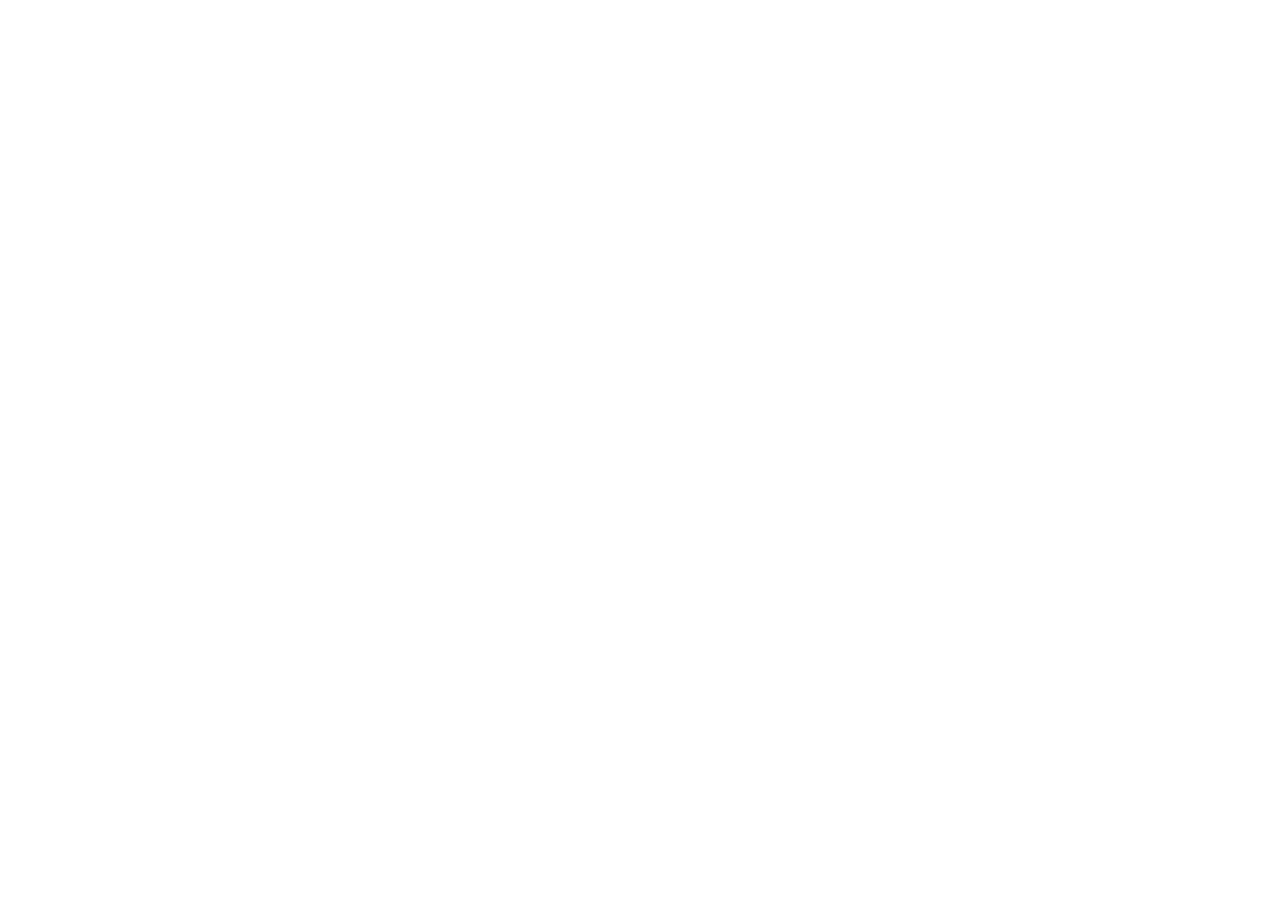
==== experiment/simulation/index.html @ 635251a3 "Initial commit" ====
<!DOCTYPE html>
<html>
<head>
	<!-- Add CSS at the head of HTML file -->
    <link rel="stylesheet" href="./css/main.css">
</head>
<body>
		<!-- Your code goes here-->

	<!-- Add JS at the bottom of HTML file --> 
        <script src="./js/main.js"></script>
</body>
</html>
---- experiment/simulation/css/main.css ----
/* You CSS goes in here */
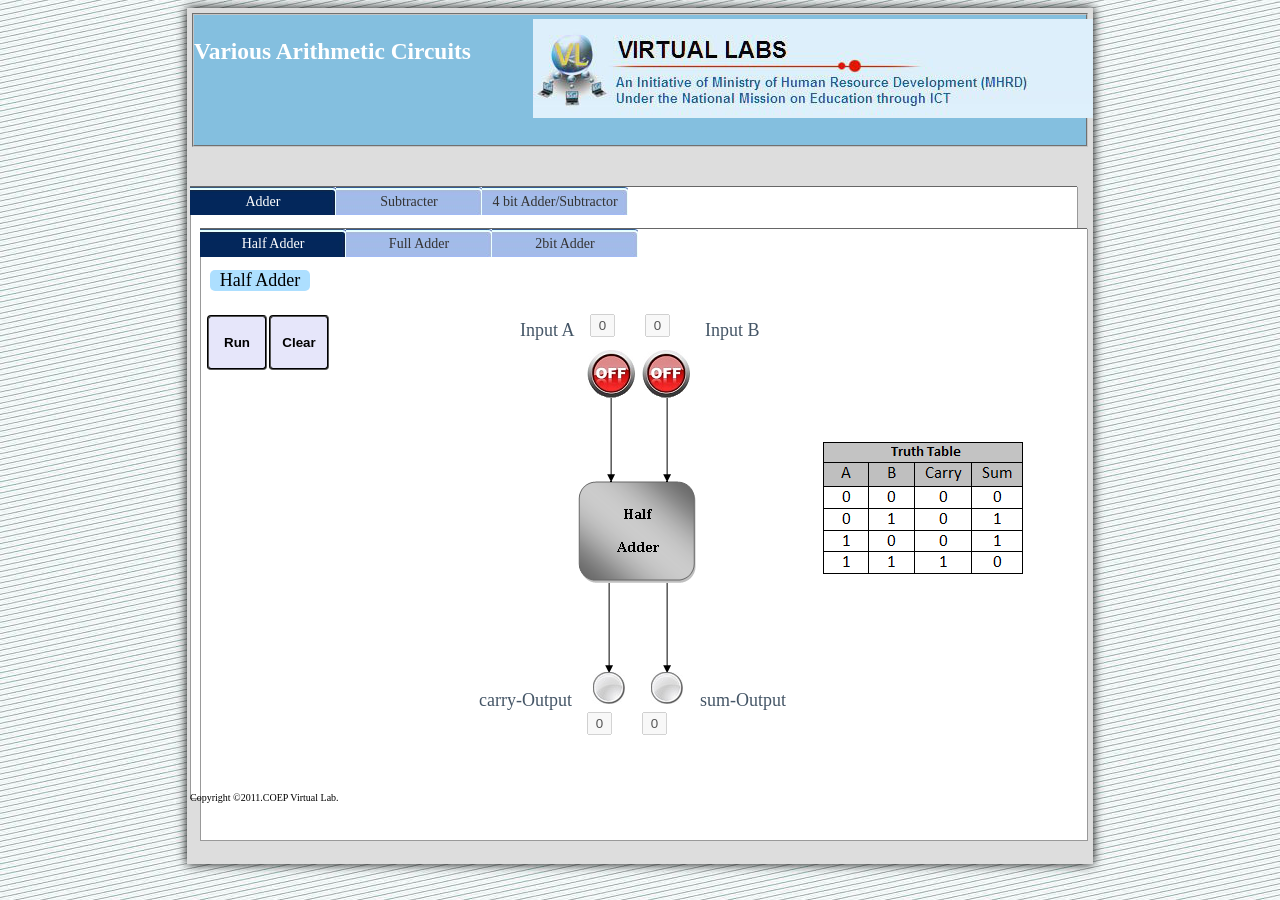
==== commit 376a66f2: "Experiment added" ====
--- a/experiment/simulation/index.html
+++ b/experiment/simulation/index.html
@@ -1,13 +1,369 @@
 <!DOCTYPE html>
+
 <html>
+
+<!--
+	This is a jQuery Tools standalone demo. Feel free to copy/paste.
+	                                                         
+	http://flowplayer.org/tools/demos/
+	
+	Do *not* reference CSS files and images from flowplayer.org when in production  
+
+	Enjoy!
+-->
+
 <head>
-	<!-- Add CSS at the head of HTML file -->
-    <link rel="stylesheet" href="./css/main.css">
+	<title>Hybrid Lab Demo</title>
+
+	<!-- include the Tools -->
+	<link   type="text/css"  rel="stylesheet"  href="css/example.css"  />
+	<link href="../../css/common.css" rel="stylesheet" type="text/css">
+		<script type="text/javascript" src="js/jquery.js"> </script>
+		<script src="js/jquery.tools.min.js"></script>
+		<script type="text/javascript" src = "js/example.js"></script>
+		<script type="text/javascript" src="js/raphael.js"></script>
+		<script type="text/javascript" src="js/jquery.flot.js"></script>
+		<script type="text/javascript" src="js/utility.js"></script>
+		
+	<!--		<script type="text/javascript" src="js/monostable.js"></script>-->
+		
+	
+	<!-- tab styling -->
+		<link   type="text/css"  rel="stylesheet"  href="css/tabs.css"  />
+	
+	
+	<!-- tab pane styling -->
+	<style>
+	div.wrap {
+		width:700px;
+		margin-bottom:40px;
+	}
+	
+	.wrap .pane  {	
+		background:#fff repeat-x 0 20px;
+		display:none;		
+		padding:20px;
+		border:1px solid #999;
+		border-top:0;
+		font-size:14px;	 
+		font-size:18px;
+		color:#456;	
+		padding-bottom: 20px;
+    padding-left: 9px;
+    padding-right: 20px;
+    padding-top: 0px;
+		
+		_background-image:none;
+	}
+	
+	.wrap .pane p {
+		font-size:38px;	
+		margin:-10px 0 -20px 0;	
+		text-align:right;
+		color:#578;
+	}
+	#header{
+	top:2px;
+	left:2px;
+	position:relative;
+	border:2px groove  #c4c4c4;
+	width:892px;
+	height:130px;
+	/*overflow:auto;*/
+	background : url("../../images/ui-bg_gloss-wave_35_f6a828_500x100.png") repeat-x scroll 50% 50% #84BFDF;
+}
+.imag{position:absolute;z-index:9999;left:339px;top:4px;}
+	.imag1{position:absolute;z-index:9999;left:1000px;top:85px;}
+	</style>
 </head>
-<body>
-		<!-- Your code goes here-->
-
-	<!-- Add JS at the bottom of HTML file --> 
-        <script src="./js/main.js"></script>
+
+<body onload="javascript:alert('Best viewed in Google Chrome')">
+<div id = "tabs">																					 
+	<div id="header"><span style="font-size:25px; color: #ffffff;"></span><img class = "imag" src="images/logo.jpg"></a>
+	<span style="font-size:20px;font-weight: bold;color: #ffffff;	"><h3>Various Arithmetic Circuits</h3></span>
+	</div>
+
+<div class="wrap" style="position:absolute; top:145px;">
+
+	<!-- the tabs -->
+	 <!-- the experiment 1 -->
+	<div class="wrap">
+			
+			<!-- the experiment 1 tabs -->
+			<ul class="tabs">
+				<li><a href="#">Adder</a></li>
+				<li><a href="#">Subtracter</a></li>
+				<li><a href="#">4 bit Adder/Subtractor</a></li> 
+			</ul>
+
+			<!--Adder -->
+			<div class="pane">
+						
+					<!-- the tabs -->
+						<ul class="tabs">
+							<li><a href="#">Half Adder</a></li>
+							<li><a href="#">Full Adder</a></li>
+							<li><a href="#">2bit Adder</a></li> 
+						</ul>
+					<!--half adder-->
+					
+					<div class="pane" id = "halfadder" >
+						<div id = "switch" style="position:absolute; top:-105px; left:10px;" >
+							<label class="lable_title" style="position: absolute; width:100px; left: 10px; top: 230px;">Half Adder</label>
+							<input type="button" style="position: absolute; top: 275px; left: 7px; height: 55px; width: 60px;" title="Run" alt="Run" value="Run" id="run_button_hadd" />
+							<input type="button" style="position: absolute; top: 275px; left: 69px; height: 55px; width: 60px;" title="Clear/Reset" alt="Clear/Reset" value="Clear" id="clear_button_hadd" />
+							<img src="images/halfadd.png" id= "img" style = "position :absolute;top:350px ; left :370px;"/>
+							<label id="halfinput1" style="position: absolute; width: 95px; left: 320px; top:280px;">Input A</label>
+							<label id="halfinput2" style="position: absolute; width: 95px; left: 505px; top:280px;">Input B</label>
+							<label id="halfsum" style="width: 95px; height: 22px; left: 500px;">sum-Output</label>
+							<label id="halfcarry" style="width: 95px; height: 22px; left: 279px;">carry-Output</label>
+							
+							<div id="switch0">
+								<input type="text" id="a_0_text" style="position: absolute; top: 274px; left: 377px; text-align: center; padding: 2px; margin-left: 13px;" size="1" maxlength="1" value="0" disabled="true">
+							<img style="position: absolute; top: 300px; left: 377px; margin-left: 10px; margin-top: 10px;" id="a_0" src="images/off.png">
+							
+							<input type="text" id="b_1_text" style="position: absolute; top: 274px; left: 432px; text-align: center; margin-left: 13px; padding: 2px;" size="1" maxlength="1" value="0" disabled="true">
+							<img src="images/off.png" id = "b_1" style = "position : absolute; top:300px ; left : 432px; margin-left: 10px; margin-top: 10px;"/>
+							</div>
+							<img src="images/half_adder_tt.png" style="position:absolute; top:400px ; left:620px;">
+							<img style="position: absolute; top: 632px; left: 384px; margin-bottom: 0px; padding-left: 8px;" id="carry" src="images/lightbulb.png">
+							<input type="text" id="carry_text" style="position: absolute; top: 672px; left: 377px; text-align: center; padding: 2px; margin-left: 10px;" size="1" maxlength="1" value="0" disabled="true">
+							
+							<img style="position: absolute; top: 632px; left: 442px; padding-left: 8px;" id="sum" src="images/lightbulb.png">
+							<input type="text" id="sum_text" style="position: absolute; top: 672px; left: 432px; text-align: center; padding: 2px; margin-left: 10px;" size="1" maxlength="1" value="0" disabled="true">
+						</div>
+					</div>
+					
+					<!--full adder-->
+					<div  class="pane">
+						<div id = "switch1" style="position:absolute; top:-139px; left:-92px;">
+							<label  class="lable_title" style="position: absolute; width:100px; left: 112px; top: 264px;">Full Adder</label>
+							<input type="button" style="position: absolute; top: 309px; left: 109px; height: 55px; width: 60px;" title="Run" alt="Run" value="Run" id="run_button_fadd" />
+							<input type="button" style="position: absolute; top: 309px; left: 171px; height: 55px; width: 60px;" title="Clear/Reset" alt="Clear/Reset" value="Clear" id="clear_button_fadd" />
+						     <img src="images/fulladd.png" id= "img1" style = "position : absolute;top:373px ; left :359px;"/>
+						     <label id="input1" style="left: 313px; top: 303px;">Input A</label>
+							 <label id="input2" style="top: 303px; left: 440px">Input B</label>
+							 <label id="input3" style="margin-left: 0px; width: 60px; height: 22px; top: 540px; left: 585px;">Input C</label>
+							 <label id="fullsum" style="top: 670px; left: 495px; width: 95px; height: 22px;">sum-Output</label>
+							 <label id="fullcarry" style="width: 95px; height: 22px; left: 290px; top: 670px;">carry-Output</label>
+							 <div id="switches1">
+							 <input type="text" id="button1_1_text" style="position: absolute; top: 300px; left: 360px; text-align: center; padding: 2px; margin-left: 27px;" size="1" maxlength="1" value="0" disabled="true">
+							<img style="position: absolute; top: 330px; left: 360px; margin-left: 25px; margin-top: 2px;" id="button1_1" src="images/off.png">
+							
+							<input type="text" disabled="true" value="0" maxlength="1" size="1" style="position: absolute; top: 300px; left: 414px; text-align: center; padding: 2px; margin-left: 29px;" id="button2_2_text">
+							<img style="position: absolute; top: 330px; left: 416px; margin-left: 25px; margin-top: 2px;" id="button2_2" src="images/off.png">
+							
+							<input type="text" id="button3_3_text" style="position: absolute; top: 460px; left: 540px; text-align: center; padding: 2px; margin-left: 42px;" size="1" maxlength="1" value="0" disabled="true">
+							<img style="position: absolute; top: 490px; left: 541px; margin-left: 40px; margin-top: 2px;" id="button3_3" src="images/off.png">
+							</div>
+							
+							<img src="images/full_adder_tt.png" style="position:absolute; top:400px ;left:650px;">
+							<img style="position: absolute; top: 657px; left: 368px; margin-left: 23px;" id="carry_fulladder" src="images/lightbulb.png">
+							<input type="text" id="carry_fulladder_text" style="position: absolute; top: 710px; left: 360px; text-align: center; padding: 2px; margin-left: 27px;" size="1" maxlength="1" value="0" disabled="true">
+							
+							<img style="position: absolute; top: 657px; left: 425px; margin-left: 23px;" id="sum_fulladder" src="images/lightbulb.png">
+							<input type="text" id="sum_fulladder_text" style="position: absolute; top: 710px; left: 414px; text-align: center; padding: 2px; margin-left: 27px;" size="1" maxlength="1" value="0" disabled="true">
+						</div>
+					</div>
+					 <!-- 2 bit adder-->
+					<div  class="pane">
+						<div id = "switch2" style="position:absolute; top:-139px; left:-10px;" >
+							<label class="lable_title" style="position: absolute; width:100px; left: 30px; top: 264px;">2 bit Adder</label>
+							<input type="button" style="position: absolute; top: 309px; left: 27px; height: 55px; width: 60px;" title="Run" alt="Run" value="Run" id="run_button_2bitadd" />
+							<input type="button" style="position: absolute; top: 309px; left: 89px; height: 55px; width: 60px;" title="Clear/Reset" alt="Clear/Reset" value="Clear" id="clear_button_2bitadd" />
+							
+						<label id="a1_2bit" style="width:70px; height:22px;">Input A1</label>
+						<label id= "b1_2bit" style="width:70px; height:22px;">Input B1</label>
+						<label id= "a2_2bit" style="width:70px; left=350px; height:22px;">Input A2</label>
+						<label id= "b2_2bit" style="width:70px; height:22px;">Input B2</label>
+						<!--<label id= "button5_2bit" style="position : absolute;top:384px ; left :45px;">C<sub></sub></label>-->
+						
+						
+						<img src="images/2bitadd.png" id="img1" style="position: absolute; top: 330px; left: 207px; margin-left: 58px;">
+						<div id="switches2">
+							<input type="text" id="button1_0_text" style="position: absolute; top: 321px; left: 310px; text-align: center;" size="1" maxlength="1" value="0" disabled="true" />
+						<img src="images/off.png" id = "button1_0" style = "position : absolute; top:307px ; left : 357px;"/>
+						
+						<input type="text" id="button2_1_text" style="position: absolute; top: 321px; left: 464px; text-align: center;" size="1" maxlength="1" value="0" disabled="true" />
+						<img src="images/off.png" id = "button2_1" style = "position : absolute; top:307px ; left : 413px;"/>
+						
+						<input type="text" id="button3_2_text" style="position: absolute; top: 321px; left: 508px; text-align: center;" size="1" maxlength="1" value="0" disabled="true" />
+						<img src="images/off.png" id = "button3_2" style = "position : absolute; top:307px ; left : 557px;"/>
+						
+						<input type="text" id="button4_3_text" style="position: absolute; top: 321px; left: 668px; text-align: center;" size="1" maxlength="1" value="0" disabled="true" />
+						<img src="images/off.png" id = "button4_3" style = "position : absolute; top:307px ; left : 613px;"/>
+						
+						<input type="text" id="button5_4_text" style="position: absolute; top: 466px; left: 808px; text-align: center;" size="1" maxlength="1" value="0" disabled="true" />
+						<img src="images/off.png" id = "button5_4" style = "position : absolute; top:452px ; left : 755px;"/>
+						</div>
+						<input type="text" id="sum2_2bit_text" style="position: absolute; top: 656px; left: 385px; text-align: center;" size="1" maxlength="1" value="0" disabled="true" />
+						<img style="position: absolute; top: 616px; left: 390px;" id="sum2_2bit" src="images/lightbulb.png">
+						
+						<input type="text" id="sum1_2bit_text" style="position: absolute; top: 653px; left: 585px; text-align: center;" size="1" maxlength="1" value="0" disabled="true" />
+						<img style="position: absolute; top: 616px; left: 591px;" id="sum1_2bit" src="images/lightbulb.png">
+						
+						<input type="text" disabled="true" value="0" maxlength="1" size="1" style="position: absolute; top: 580px; left: 270px; text-align: center;" id="carry_2bit_text">
+						<img style="position: absolute; top: 546px; left: 271px;" id="carry_2bit" src="images/lightbulb.png">
+						</div>
+					</div>
+					</div>
+		
+			
+			<!--Subtracter-->
+			<div class="pane">
+				<ul class="tabs">
+					<li><a href="#">Half Subtractor</a></li>
+					<li><a href="#">Full Subtractor</a></li>
+				</ul>
+				<!--half Subtractor-->
+				<div  class="pane">
+					<div id = "switch3" style="position:absolute; top:-139px; left:-92px;" >
+						<label class="lable_title" style="position: absolute; width:120px; left: 112px; top: 264px;">Half Subtractor</label>
+						<input type="button"  style="position: absolute; top: 309px; left: 109px; height: 55px; width: 60px;" title="Run" alt="Run" value="Run" id="run_button_hsub" />
+							<input type="button" style="position: absolute; top: 309px; left: 171px; height: 55px; width: 60px;" title="Clear/Reset" alt="Clear/Reset" value="Clear" id="clear_button_hsub" />
+					<img src="images/halfsub.png" id="img1" style="position: absolute; top: 338px; left: 333px;">
+					<label id="subAinput" style="width:60px; left:300px;"> Input A</label>
+					<label id="subBinput" style="left: 470px; width:60px"> Input B</label>
+					<label id="suboutput" style="left:410px;"> Output</label>
+					<label id="subborrow" style="left:349px;"> Borrow</label>
+					
+					<div id="switches3">
+					<input type="text" id="button_0_text" style="position: absolute; top: 274px; left: 361px;text-align: center;" size="1" maxlength="1" value="0" disabled="true" />
+					<img src="images/off.png" id = "button_0" style = "position : absolute; top:302px ; left : 355px;"/>
+					
+					<input type="text" id="button_1_text" style="position: absolute; top: 274px; left: 417px;text-align: center;" size="1" maxlength="1" value="0" disabled="true" />
+					<img src="images/off.png" id = "button_1" style = "position : absolute; top:302px ; left : 411px;"/>
+					</div>
+					<img src="images/half_sub_tt.png" style="position: absolute; top: 400px; left: 601px;">
+					<img src="images/lightbulb.png" id = "carry_halfsub" style = "position : absolute; top:649px ; left : 360px;"/>
+					<input type="text" id="carry_halfsub_text" style="position: absolute; top: 653px; left: 313px; text-align: center;" size="1" maxlength="1" value="0" disabled="true" />
+					
+					<input type="text" id="sum_halfsub_text" style="position: absolute; top: 653px; left: 455px; text-align: center;" size="1" maxlength="1" value="0" disabled="true" />
+					<img src="images/lightbulb.png" id = "sum_halfsub" style = "position : absolute; top:649px ; left : 417px;"/>
+					
+					</div>
+				</div>
+			<!--full subtractor-->
+				<div  class="pane">
+					<div id = "switch3" >
+					<label class="lable_title" style="position: absolute; width:120px; left: 20px; top: 125px;">Full Subtractor</label>		
+					<img style="position: absolute; top: 243px; left: 320px;" id="img1" src="images/fullsub.png">
+					<label id="fullAinput"> Input A</label>
+					<label id="fullBinput"> Input B</label>
+					<label id="fullCinput"> Input C</label>
+					<label id="fulloutput" style="left: 411px"> Output</label>
+					<label id="fullborrow" style="left: 348px"> Borrow</label>
+					<div id="switches4">
+						<input type="button" style="position: absolute; top: 170px; left: 17px; height: 55px; width: 60px;" title="Run" alt="Run" value="Run" id="run_button_fsub" />
+						<input type="button" style="position: absolute; top: 170px; left: 79px; height: 55px; width: 60px;" title="Clear/Reset" alt="Clear/Reset" value="Clear" id="clear_button_fsub" />
+						
+						<input type="text" id="button6_0_text" style="position: absolute; top: 215px; left: 300px; text-align: center;" size="1" maxlength="1" value="0" disabled="true" />
+					<img src="images/off.png" id = "button6_0" style = "position : absolute; top:205px ; left : 350px;"/>
+					
+					<input type="text" id="button7_1_text" style="position: absolute; top: 215px; left: 463px; text-align: center;" size="1" maxlength="1" value="0" disabled="true" />
+					<img src="images/off.png" id = "button7_1" style = "position : absolute; top:205px ; left : 406px;"/>
+					
+					<input type="text" id="button8_2_text" style="position: absolute; top: 427px; left: 530px; text-align: center;" size="1" maxlength="1" value="0" disabled="true" />
+					<img src="images/off.png" id = "button8_2" style = "position : absolute; top:369px ; left : 527px;"/>
+					</div>
+					<img src="images/full_sub_tt.png" style="position:absolute; top:133px ; left:580px; ">
+					<input type="text" id="carry_fullsub_text" style="position: absolute; top: 547px; left: 305px; text-align: center;" size="1" maxlength="1" value="0" disabled="true" />
+					<img src="images/lightbulb.png" id = "carry_fullsub" style = "position : absolute; top:542px ; left : 357px;"/>
+					
+					<input type="text" id="sum_fullsub_text" style="position: absolute; top: 544px; left: 457px; text-align: center;" size="1" maxlength="1" value="0" disabled="true" />
+					<img src="images/lightbulb.png" id = "sum_fullsub" style = "position : absolute; top:540px ; left : 415px;"/>
+					</div>
+				</div>
+			</div>
+			<!--4 bit addre & subtracter-->			
+			<div class="pane">
+				<div id = "switch4"  style="position:absolute; left:-15px; top:50px;">
+					<label class="lable_title" style="position: absolute; width:180px; left: 25px; top: 35px;">4 bit Adder/Subtractor</label>
+					<img src="images/4bit addsub.png" id="4bit" style="position: absolute; top: 205px; left: 75px;">
+					<label id="b3_4as" style="left:77px; top:145px; width:65px;"> Input B3</label>
+					<label id="a3_4as" style="left:165px; top:145px; width:65px;"> Input A3</label>
+					<label id="b2_4as" style="left:270px; top:145px; width:65px;"> Input B2</label>
+					<label id="a2_4as" style="left:358px; top:145px; width:65px;"> Input A2</label>
+					<label id="b1_4as" style="left:461px; top:145px; width:65px;"> Input B1</label>
+					<label id="a1_4as" style="left:552px; top:145px; width:65px;"> Input A1</label>
+					<label id="b0_4as" style="left:647px; top:145px; width:65px;"> Input B0</label>
+					<label id="a0_4as" style="left:665px; top:145px; width:65px;"> Input A0</label>
+					<label id="count_4as" style="top: 210px; font-size: 11px;left: 835px; font-weight: bold;"><span style="text-decoration: overline;">ADD</span>/SUB</label>
+					<label id="s3_4as" style="top: 570px; left: 160px;"> S3</label>
+					<label id="s2_4as" style="top: 570px; left: 350px;"> S2</label>
+					<label id="s1_4as" style="top: 570px; left: 540px;"> S1</label>
+					<label id="s0_4as" style="top: 570px; left: 732px;"> S0</label>
+					<label id="carry_4as">CARRY</label>
+					<div id="switches5">
+						<input type="button" style="position: absolute; top: 75px; left: 27px; height: 55px; width: 60px;" title="Run" alt="Run" value="Run" id="run_button_4addsub"/>
+						<input type="button" style="position: absolute; top: 75px; left: 89px; height: 55px; width: 60px;" title="Clear/Reset" alt="Clear/Reset" value="Clear" id="clear_button_4addsub" />
+						
+					<input type="text" id="b3_0_text" style="position: absolute; top: 187px; left: 60px; text-align: center;" size="1" maxlength="1" value="0" disabled="true" />
+					<img src="images/off.png" id = "b3_0" style = "position : absolute; top:174px ; left : 105px;"/>
+					
+					<input type="text" id="a3_1_text" style="position: absolute; top: 187px; left: 208px; text-align: center;" size="1" maxlength="1" value="0" disabled="true" />
+					<img src="images/off.png" id = "a3_1" style = "position : absolute; top:174px ; left : 160px;"/>
+					
+					<input type="text" id="b2_2_text" style="position: absolute; top: 187px; left: 253px; text-align: center;" size="1" maxlength="1" value="0" disabled="true" />
+					<img style="position: absolute; top: 174px; left: 297px;" id="b2_2" src="images/off.png">
+					
+					<input type="text" id="a2_3_text" style="position: absolute; top: 187px; left: 401px; text-align: center;" size="1" maxlength="1" value="0" disabled="true" />
+					<img src="images/off.png" id = "a2_3" style = "position : absolute; top:174px ; left : 353px;"/>
+					
+					<input type="text" id="b1_4_text" style="position: absolute; top: 187px; left: 446px; text-align: center;" size="1" maxlength="1" value="0" disabled="true" />
+					<img src="images/off.png" id = "b1_4" style = "position : absolute; top:174px ; left : 490px;"/>
+					
+					<input type="text" id="a1_5_text" style="position: absolute; top: 187px; left: 596px; text-align: center;" size="1" maxlength="1" value="0" disabled="true" />
+					<img src="images/off.png" id = "a1_5" style = "position : absolute; top:174px ; left : 548px;"/>
+					
+					<input type="text" id="b0_6_text" style="position: absolute; top: 187px; left: 640px; text-align: center;" size="1" maxlength="1" value="0" disabled="true" />
+					<img src="images/off.png" id = "b0_6" style = "position : absolute; top:174px ; left : 685px;"/>
+					
+					<input type="text" id="a0_7_text" style="position: absolute; top: 187px; left: 790px; text-align: center;" size="1" maxlength="1" value="0" disabled="true" />
+					<img src="images/off.png" id = "a0_7" style = "position : absolute; top:174px ; left : 740px;"/>
+					
+					<input type="text" id="cout_8_text" style="position: absolute; top: 273px; left: 840px; text-align: center;" size="1" maxlength="1" value="0" disabled="true" />
+					<img src="images/off.png" id = "cout_8" style = "position : absolute; top:223px ; left : 838px;"/>
+					</div>
+					<img style="position: absolute; top: 410px; left: 69px;" id="carry_4bit" src="images/lightbulb.png">
+					<input type="text" disabled="true" value="0" maxlength="1" size="1" style="position: absolute; top: 415px; left: 25px; text-align: center;" id="carry_4bit_text">
+					
+					<img src="images/lightbulb.png" id = "s3_4bit" style = "position : absolute; top:532px ; left : 147px;"/>
+					<input type="text" id="s3_4bit_text" style="position: absolute; top: 533px; left: 102px; text-align: center;" size="1" maxlength="1" value="0" disabled="true" />
+					
+					<img src="images/lightbulb.png" id = "s2_4bit" style = "position : absolute; top:531px ; left : 340px;"/>
+					<input type="text" id="s2_4bit_text" style="position: absolute; top: 533px; left: 295px; text-align: center;" size="1" maxlength="1" value="0" disabled="true" />
+					
+					<img src="images/lightbulb.png" id = "s1_4bit" style = "position : absolute; top:532px ; left : 535px;"/>
+					<input type="text" id="s1_4bit_text" style="position: absolute; top: 533px; left: 490px; text-align: center;" size="1" maxlength="1" value="0" disabled="true" />
+					
+					<img src="images/lightbulb.png" id = "s0_4bit" style = "position : absolute; top:532px ; left : 722px;"/>
+					<input type="text" id="s0_4bit_text" style="position: absolute; top: 533px; left: 677px; text-align: center;" size="1" maxlength="1" value="0" disabled="true" />
+				</div>
+			</div>
+	</div>
+	
+	
+	</div>
+
+<div style="position:absolute; top:782px; width:900px;margin:0 auto;">
+<div class="art-footer">
+                <div class="art-footer-t"></div>
+                <div class="art-footer-l"></div>
+                <div class="art-footer-b"></div>
+                <div class="art-footer-r"></div>
+                <div class="art-footer-body">
+                    <a href="#" class="art-rss-tag-icon" title="RSS"></a>
+					<!--<a href="./../../../feedback.htm" class="art-rss-feedback-icon" title="RSS"></a>-->
+                            <div class="art-footer-text">
+                               <p>Copyright &#169;2011.COEP Virtual Lab.</p>
+                                                            </div>
+                    <div class="cleared"></div>
+                </div>
+            </div>
+</div>
+
+
 </body>
+
 </html>
--- a/experiment/simulation/css/example.css
+++ b/experiment/simulation/css/example.css
@@ -0,0 +1,529 @@
+
+
+.vertical{
+width:170px;		
+}
+
+.vertical .slider {
+	
+	position:relative; 
+	cursor:pointer;
+	border:1px solid #333;
+	float:left; 
+	clear:right;
+	margin-top:10px;
+	-moz-border-radius:5px; 
+	-webkit-border-radius:5px; 
+	-moz-box-shadow:inset 0 0 8px #000;
+	height:100px;
+	width:9px;
+	margin:0 0 0 60px;
+}
+
+.lable_title{
+	background-color: #ADDFFF; 
+	width:140px; 
+	top:35px; 
+	position:absolute;
+	text-align: center; 
+	color:black; 
+	border-radius: 5px;	
+}
+
+input[type="button"]{
+	border-radius: 4px;
+	border-style: groove;
+	background-color:#E6E6FA;	
+	font-weight: bold;
+}
+
+input[type="button"]:hover{	
+	background-color:#B0C4DE;
+	border-color: #8B0000;
+	text-decoration: underline;
+	color:#8B0000;
+	font-size:medium;
+	/*border-radius: 10px;*/
+	box-shadow: 3px 3px 6px rgba(0,0,0,0.3), inset rgba(0,0,0,0.1) -3px 3px rgba(0,0,0,0.1);	
+}
+
+.vertical .handle { 
+	height:28px;
+	width:28px;
+	position:absolute; 
+	display:block; 
+	margin-top:1px;
+	border:1px solid #000;
+	cursor:move;
+	-moz-box-shadow:0 0 6px #000;
+	-webkit-box-shadow:0 0 6px #000;
+	-moz-border-radius:14px;
+	-webkit-border-radius:14px; 
+	top:0;
+		left:-10px;
+
+}
+
+.vertical .range {
+	border:1px inset #ddd;
+	float:left;
+	font-size:14px;
+	font-weight:normal ;
+	margin:0 0 0 15px;
+	padding:3px 0;
+	text-align:center;
+	width:50px;
+	-moz-border-radius:5px; 
+	-webkit-border-radius:5px; 		
+}
+.vertical .progress{
+	height:5px; 
+	background-color:#C5FF00; 
+	position:absolute;
+	bottom:0;	
+	width:9px; 
+		
+}
+/* progress bar (enabled with progress: true) */
+.progress {
+	height:9px; 
+	background-color:#C5FF00; 
+	position:absolute;
+	bottom:0;	
+}
+/* drag handle */
+.handle { 
+	background:#fff  repeat-x 0 0; 
+	height:28px;
+	width:28px;
+	top:-12px;
+	position:absolute; 
+	display:block; 
+	margin-top:1px;
+	border:1px solid #000;
+	cursor:move;
+	-moz-box-shadow:0 0 6px #000;
+	-webkit-box-shadow:0 0 6px #000;
+	-moz-border-radius:14px;
+	-webkit-border-radius:14px; 
+
+}
+
+/* the input field */
+.range {
+	border:1px inset #ddd;
+	float:left;
+	font-size:14px;
+	font-weight:normal ;
+	margin:0 0 0 15px;
+	padding:3px 0;
+	text-align:center;
+	width:50px;
+	-moz-border-radius:5px; 
+	-webkit-border-radius:5px; 		
+}
+.slider { 
+	background:#3C72E6  repeat-x 0 0; 
+	height:9px; 
+	position:relative; 
+	cursor:pointer;
+	border:1px solid #333;
+	width:100px;
+	float:left; 
+	clear:right;
+	margin-top:10px;
+	-moz-border-radius:5px; 
+	-webkit-border-radius:5px; 
+	-moz-box-shadow:inset 0 0 8px #000;
+}
+#graph{
+	border:2px solid #ddd;
+	height:280px;
+	width:350px;
+	top:130px;
+	left :600px;
+	position:absolute; 
+}
+#graph_r2r{
+	border:1px solid #ddd;
+	height:280px;
+	width:350px;
+	top:130px;
+	left :600px;
+	position:absolute; 
+}
+#analoggraph {
+border:1px solid #ddd;
+	height:300px;
+	width:400px;
+	top:300px;
+	left :50px;
+	position:absolute; 
+}
+#digitalgraph{
+	border:1px solid #ddd;
+	height:400px;
+	width:600px;
+	top:280px;
+	left :500px;
+	position:absolute; 
+}
+#res_graph{
+border:1px solid #ddd;
+	height:500px;
+	width:900px;
+	top:220px;
+	left :40px;
+	position:absolute; 
+}
+
+/* everything is constructed with a single background image */
+
+/* root element for tabs */
+#flowtabs {
+	
+	/* dimensions */
+	width:760px;
+	height:31px !important;
+	margin:0 !important; 
+	padding:0;	
+	
+	/* IE6 specific branch (prefixed with "_") */
+	_margin-bottom:-2px;
+}
+
+div.wrap {
+		width:700px;
+		margin-bottom:40px;
+	}
+	
+	.wrap .pane  {	
+		background:#fff  repeat-x 0 20px;
+		/*display:none;		*/
+		padding:20px;
+		border:1px solid #999;
+		border-top:0;
+		font-size:14px;	 
+		font-size:18px;
+		color:#456;	
+		 width: 857px;
+		 height:591px;
+		 top:280px;
+		
+	}
+	.wrap .pane p {
+		font-size:38px;	
+		margin:-10px 0 -20px 0;	
+		text-align:right;
+		color:#578;
+		
+	}
+	/* root element for tabs  */
+ul.tabs { 
+	list-style:none; 
+	margin:0 !important; 
+	padding:0;	
+	border-bottom:1px solid #666;	
+	height:30px;
+	width:887px;
+	font-size:16px;
+	font-weight:normal ;
+}
+#middle{
+	position:relative;
+	width:auto;
+	border: 2px solid #000;
+	height:99%;
+	background:#DFD9C3 url(../images/dynamicAnchorBg.jpg);
+       -moz-border-radius: 5px;
+      border-radius: 5px;
+}
+/* single tab */
+ul.tabs li { 
+	float:left;	 
+	text-indent:0;
+	padding:0;
+	margin:0 !important;
+	list-style-image:none !important; 
+	font-size:16px;
+	font-weight:normal ;
+}
+
+/* link inside the tab. uses a background image */
+ul.tabs a { 
+	background: no-repeat -420px 0;
+	font-size:16px;
+	font-weight:normal ;
+	height: 30px;  
+	line-height:30px;
+	width: 134px;
+	text-align:center;	
+	text-decoration:none;
+	color:#333;
+	padding:0px;
+	margin:0px;	
+	position:relative;
+	top:1px;
+}
+
+ul.tabs a:active {
+	outline:none;		
+}
+
+/* when mouse enters the tab move the background image */
+ul.tabs a:hover {
+	background-position: -420px -31px;	
+	color:#fff;	
+}
+
+/* active tab uses a class name "current". its highlight is also done by moving the background image. */
+ul.tabs a.current, ul.tabs a.current:hover, ul.tabs li.current a {
+	background-position: -420px -62px;		
+	cursor:default !important; 
+	color:#000 !important;
+}
+
+/* Different widths for tabs: use a class name: w1, w2, w3 or w2 */
+
+
+/* width 1 */
+ul.tabs a.s 			{ background-position: -553px 0; width:81px; }
+ul.tabs a.s:hover 	{ background-position: -553px -31px; }
+ul.tabs a.s.current  { background-position: -553px -62px; }
+
+/* width 2 */
+ul.tabs a.l 			{ background-position: -248px -0px; width:174px; }
+ul.tabs a.l:hover 	{ background-position: -248px -31px; }
+ul.tabs a.l.current  { background-position: -248px -62px; }
+
+
+/* width 3 */
+ul.tabs a.xl 			{ background-position: 0 -0px; width:248px; }
+ul.tabs a.xl:hover 	{ background-position: 0 -31px; }
+ul.tabs a.xl.current { background-position: 0 -62px; }
+
+        #topic1 {
+   
+    height: 90px;
+    left: 130px;
+    position: absolute;
+    top: 185px;
+    width: 514px;
+}
+		#topic2 {
+    background-color: white;
+    height: 90px;
+    left: 130px;
+    position: absolute;
+    top: 219px;
+    width: 514px;
+}
+		#topic3 {
+    background-color: white;
+    height: 90px;
+    left: 130px;
+    position: absolute;
+    top: 262px;
+    width: 514px;
+}
+		#topic4 {
+    background-color: white;
+    
+    height: 90px;
+    left: 130px;
+    position: absolute;
+    top: 305px;
+    width: 514px;
+}
+		#topic5 {
+    background-color: white;
+    
+    height: 90px;
+    left: 130px;
+    position: absolute;
+    top: 346px;
+    width: 514px;
+}
+		#topic6 {
+    background-color: white;
+    
+    height: 90px;
+    left: 130px;
+    position: absolute;
+    top: 394px;
+    width: 514px;
+}
+		#topic7 {
+    background-color: white;
+    
+    height: 90px;
+    left: 130px;
+    position: absolute;
+    top: 450px;
+    width: 514px;
+}
+	    #topic8 {
+    background-color: white;
+    
+    height: 90px;
+    left: 130px;
+    position: absolute;
+    top: 500px;
+    width: 514px;
+}
+#image , #image2{
+	position:absolute;
+	height:520px;
+	width:200px;
+	left:220px;
+	top:360px;
+}
+#name{
+    font-size: 13px;
+    left: 482px;
+    position: absolute;
+    top: 342px;
+}
+#name2 {
+    left: 500px;
+    position: absolute;
+    top: 525px;
+	font-size:13px;
+}
+#outputbinary,   #outputr2r{
+	left: 680px;
+    position: absolute;
+
+    top: 570px;
+	left: 770px;
+	font-size:16px;
+}
+#r1 ,#r1_r2r{
+    font-size: 13px;
+    left: 220px;
+    position: absolute;
+    top: 400px;
+}
+#r2 ,#r2_r2r{
+    font-size: 13px;
+    left: 220px;
+    position: absolute;
+    top: 467px;
+}
+#r3 ,#r3_r2r{
+    font-size: 13px;
+    left: 220px;
+    position: absolute;
+    top: 533px;
+}
+
+#r4 ,#r4_r2r {
+    font-size: 13px;
+    left: 220px;
+    position: absolute;
+    top: 599px;
+}
+#r5 ,#r5_r2r{
+    font-size: 13px;
+    left: 220px;
+    position: absolute;
+    top: 655px;
+}
+#r6  , #r6_r2r{
+    font-size: 13px;
+    left: 220px;
+    position: absolute;
+    top: 721px;
+}
+#r7 ,#r7_r2r{
+    font-size: 13px;
+    left: 220px;
+    position: absolute;
+    top: 780px;
+}
+#r8 ,#r8_r2r{
+    font-size: 13px;
+    left: 220px;
+    position: absolute;
+    top: 843px;
+}
+#bit {  
+	position : absolute;
+	left : 100px;
+  background-color: #666699;  
+  color: #ffffff; 
+width : 200px;
+border: 1px solid #666699;  
+  padding: 5px;    
+}
+#dataformat {  
+	position : absolute;
+	left : 10px;
+	top :30px;
+  background-color: #666699;  
+  color: #ffffff; 
+width : 200px;
+border: 1px solid #666699;  
+  padding: 5px;    
+}
+#output_res{
+ position : absolute;
+	left : 350px;
+  background-color: #666699;  
+  color: #ffffff; 
+width : 100px;
+border: 1px solid #666699;  
+  padding: 5px;    
+ }
+#diffrence_res{
+ position : absolute;
+	left : 500px;
+  background-color: #666699;  
+  color: #ffffff; 
+width : 100px;
+border: 1px solid #666699;  
+  padding: 5px;    
+ 
+ }
+#monostable{
+Position : absolute;
+left : 310px;
+top: 220px;
+}
+#resistance_mon{
+Position : absolute;
+left : 36px;
+top: 320px;
+}
+#capacitance_mon{
+Position : absolute;
+left : 36px;
+top: 450px;
+}
+#trigger_graph{
+	border:2px solid #ddd;
+	width:300px;
+	height:150px;
+	top:270px;
+	left :750px;
+	Position:absolute; 
+	
+}
+#capacitor_graph{
+	border:2px solid #ddd;
+	width:300px;
+	height:150px;
+	top:420px;
+	left :750px;
+	position:absolute; 
+	
+}
+#output_graph{
+	border:2px solid #ddd;
+	width:300px;
+	height:150px;
+	top:570px;
+	left :750px;
+	position:absolute; 
+	
+}
--- a/experiment/simulation/css/tabs.css
+++ b/experiment/simulation/css/tabs.css
@@ -0,0 +1,369 @@
+/* root element for tabs  */
+ul.tabs { 
+	list-style:none; 
+	margin:0 !important; 
+	padding:0;	
+	border-bottom:1px solid #666;	
+	height:41px;
+	
+}
+
+/* single tab */
+ul.tabs li { 
+	float:left;	 
+	text-indent:0;
+	padding:0;
+	margin:0 !important;
+	list-style-image:none !important; 
+}
+
+/* link inside the tab. uses a background image */
+ul.tabs a { 
+	background: url(images/blue_panes.jpg) no-repeat -420px 0;
+	font-size:14px;
+	display:block;
+	height: 28px;  
+	line-height:30px;
+	width: 146px;
+	text-align:center;	
+	text-decoration:none;
+	color:#333;
+	padding:0px;
+	margin:0px;	
+	position:relative;
+	top:42px;
+}
+#tabs{
+	background:#DDDDDD;
+	box-shadow: 0 0 10px #000000;
+	margin-left: auto;
+    margin-right: auto;
+    width: 900px;
+	font-size: 10px;
+	height: 850px;
+	overflow: hidden;
+	padding:3px;
+}
+body{
+	background: url("images/images1.jpg") repeat scroll 0pt 0pt transparent;
+	
+}
+ul.tabs a:active {
+	outline:none;		
+}
+
+/* when mouse enters the tab move the background image */
+ul.tabs a:hover {
+background-position: -420px -31px;	
+	color:#fff;	
+}
+
+/* active tab uses a class name "current". its highlight is also done by moving the background image. */
+ul.tabs a.current, ul.tabs a.current:hover, ul.tabs li.current a {
+	background-position: -420px -66px;		
+	cursor:default !important; 
+	color:#fff !important;
+}
+
+/* Different widths for tabs: use a class name: w1, w2, w3 or w2 */
+
+
+/* width 1 */
+ul.tabs a.s 			{ background-position: -553px 0; width:81px; }
+ul.tabs a.s:hover 	{ background-position: -553px -31px; }
+ul.tabs a.s.current  { background-position: -553px -62px; }
+
+/* width 2 */
+ul.tabs a.l 			{ background-position: -248px -0px; width:174px; }
+ul.tabs a.l:hover 	{ background-position: -248px -31px; }
+ul.tabs a.l.current  { background-position: -248px -62px; }
+
+
+/* width 3 */
+ul.tabs a.xl 			{ background-position: 0 -0px; width:248px; }
+ul.tabs a.xl:hover 	{ background-position: 0 -31px; }
+ul.tabs a.xl.current { background-position: 0 -62px; }
+
+
+/* initially all panes are hidden */ 
+.panes .pane {
+	display:none;		
+}
+
+
+#input1
+{position:relative;left:112px;top:51px;}
+		
+#input2
+{position:relative;left:231px;top:54px;}
+
+#input3
+{position:absolute;left:599px;top:525px;}
+
+#fullsum
+{position:absolute;left:281px;top:686px;}
+
+#fullcarry
+{position:absolute;left:465px;top:667px;}
+
+#halfinput1
+{position:relative;left:201px;top:28px;}
+
+#halfinput2
+{position:relative;left:318px;top:28px;}
+
+#halfsum
+{position:absolute;left:286px;top:650px;}
+
+#halfcarry
+{position:absolute;left:490px;top:650px;}
+
+
+#A1
+{position:absolute;left:400px;top:361px;}
+
+#subAinput
+{position:absolute;left:322px;top:292px;}
+
+#subBinput
+{position:absolute;left:463px;top:292px;}
+
+#suboutput
+{position:absolute;left:349px;top:681px;}
+
+#subborrow
+{position:absolute;left:420px;top:681px;}
+
+
+#fullAinput
+{position:absolute;left:343px;top:172px;}
+
+
+#fullBinput
+{position:absolute;left:423px;top:172px;}
+{position:absolute;left:423px;top:172px;}
+
+
+#fullCinput
+{position:absolute;left:585px;top:389px;}
+
+#fulloutput
+{position:absolute;left:349px;top:578px;}
+
+#fullborrow
+{position:absolute;left:420px;top:578px;}
+
+#b3_4as
+{position:absolute;top: 150px; left: 95px;}
+
+#a3_4as
+{position:absolute;top: 150px; left: 175px;}
+
+#b2_4as
+{position:absolute;top: 150px; left: 295px;}
+
+#a2_4as
+{position:absolute;top: 150px; left: 370px;}
+
+#b1_4as
+{position:absolute;top: 150px; left: 465px;}
+
+#a1_4as
+{position:absolute;top: 150px; left: 545px;}
+
+#b0_4as
+{position:relative; top: 104px; left: 667px;}
+
+#a0_4as
+{position:relative;top: 104px; left: 677px;}
+
+#count_4as
+{position:absolute;top: 194px; left: 807px;}
+
+#s3_4as
+{position:absolute; top: 670px; left: 165px;}
+
+#s2_4as
+{position:absolute;top: 670px; left: 355px;}
+
+#s1_4as
+{position:absolute;top: 670px; left: 545px;}
+
+#s0_4as
+{position:absolute;top: 670px; left: 738px;}
+
+#carry_4as
+{position:absolute;top: 372px; left: 30px;}
+
+#cn1_l
+{position:absolute;top: 330px; left: 30px;}
+
+#a3_l
+{position:absolute;top: 400px; left: 30px;}
+
+#a2_l
+{position:absolute;top: 470px; left: 30px;;}
+
+#a1_l
+{position:absolute; top: 540px; left: 30px;}
+
+#a0_l
+{position:absolute;top: 610px; left: 30px;}
+
+#mode_l
+{position:absolute;top: 306px; left: 730px;}
+
+#b3_l
+{position:absolute;top: 750px; left: 30px;}
+#b2_l
+{position:absolute;top: 827px; left: 30px;}
+
+#b1_l
+{position:absolute;top: 900px; left: 30px;}
+#b0_l
+{position:absolute;  top: 1018px; left: 30px;}
+
+#e2_bte
+{position:absolute;   top: 504px; left: 870px;}
+
+#e1_bte
+{position:absolute;  top: 608px; left: 870px;}
+
+#e0_bte
+{position:absolute; top: 648px; left: 870px;;}
+#s3_l
+{position:absolute;   top: 1070px; left: 100px;}
+#s2_l
+{position:absolute; top: 1100px; left: 360px;}
+#s1_l
+{position:absolute; top: 1100px; left: 360px;}
+#s0_l
+{position:absolute;top: 1100px; left: 360px;}
+#y3_l
+{position:absolute; top: 730px; left: 900px;;}
+#y2_l
+{position:absolute;  top: 730px; left: 947px;}
+#y1_l
+{position:absolute;top: 730px; left: 993px;}
+#y0_l
+{position:absolute;  top: 730px; left: 1050px;}
+
+#i_de
+{position:absolute;  top: 416px; left: 385px;}
+#s0_de
+{position:absolute;  top: 730px; left: 365px;}
+#s1_de
+{position:absolute; top: 579px; left: 365px;;}
+#s2_de
+{position:absolute;   top: 652px; left: 365px;}
+#q0_de
+{position:absolute;  top: 390px; left: 850px;;}
+#q1_de
+{position:absolute; top: 450px; left: 850px;}
+#q2_de
+{position:absolute; top: 515px; left: 850px;}
+#q3_de
+{position:absolute;  top: 570px; left: 850px;}
+#q4_de
+{position:absolute;  top: 630px; left: 850px;}
+#q5_de
+{position:absolute;  top: 690px; left: 850px;}
+#q6_de
+{position:absolute; top: 750px; left: 850px;}
+#q7_de
+{position:absolute;   top: 800px; left: 850px;}
+
+#s0_decoder
+{position:absolute;   top: 374px; left: 377px;}
+#s1_decoder
+{position:absolute;  top: 476px; left: 377px;}
+#s2_decoder
+{position:absolute;   top: 577px; left: 377px;}
+#q0_decoder
+{position:absolute;  top: 393px; left: 940px;}
+#q1_decoder
+{position:absolute;    top: 449px; left: 940px;}
+#q2_decoder
+{position:absolute;   top: 505px; left: 940px;}
+#q3_decoder
+{position:absolute;  top: 565px; left: 940px;}
+#q4_decoder
+{position:absolute;    top: 617px; left: 940px;}
+#q5_decoder
+{position:absolute;    top: 680px; left: 940px;}
+#q6_decoder
+{position:absolute;   top: 740px; left: 940px;}
+#q7_decoder
+{position:absolute;  top: 797px; left: 940px;}
+
+#i0_mul
+{position:absolute;  top: 387px; left: 377px;}
+
+#i1_mul
+{position:absolute;  top: 447px; left: 377px;}
+#i2_mul
+{position:absolute;  top: 510px; left: 377px;}
+#i3_mul
+{position:absolute;  top: 570px; left: 377px;}
+#i4_mul
+{position:absolute; top: 636px; left: 377px;}
+#i5_mul
+{position:absolute;  top: 692px; left: 377px;}
+#i6_mul
+{position:absolute;   top: 753px; left: 377px;}
+#i7_mul
+{position:absolute;  top: 814px; left: 377px;}
+#i8_mul
+{position:absolute; top: 940px; left: 480px;}
+#i9_mul
+{position:absolute; top: 940px; left: 536px;}
+#i10_mul
+{position:absolute;  top: 940px; left: 584px;}
+
+#y_mul
+{position:absolute; top: 641px; left: 995px;}
+
+#y3_a
+{position:absolute; top: 725px; left: 900px;}
+#y2_a
+{position:absolute;   top: 725px; left: 947px;}
+#y1_a
+{position:absolute;   top: 725px; left: 993px;}
+#y0_a
+{position:absolute;  top: 725px; left: 1039px;}
+
+#a1_2bit
+{position:absolute;  top: 264px; left: 553px;}
+#a2_2bit
+{position:absolute;  top: 264px; left: 357px;}
+#b1_2bit
+{position:absolute;   top: 264px; left: 638px;}
+#b2_2bit
+{position:absolute;   top: 264px; left: 426px;}
+
+#button5_2bit
+{position:absolute;   top: 365px; left: 426px;}
+
+#ynew_a
+{position:absolute;  top: 725px; left: 1079px;}
+#y_carry {
+	position:absolute;
+	top: 822px;
+	left: 895px;	
+}
+#y_alu_carry {
+	position:absolute;
+	top: 850px;
+	left: 892px;
+}
+#y_alu_arithmetic {
+	position:absolute;
+	top: 822px;
+	left: 994px;	
+}
+
+#q_mul{
+position:absolute;
+	top: 601px;
+	left:1071px;	
+}
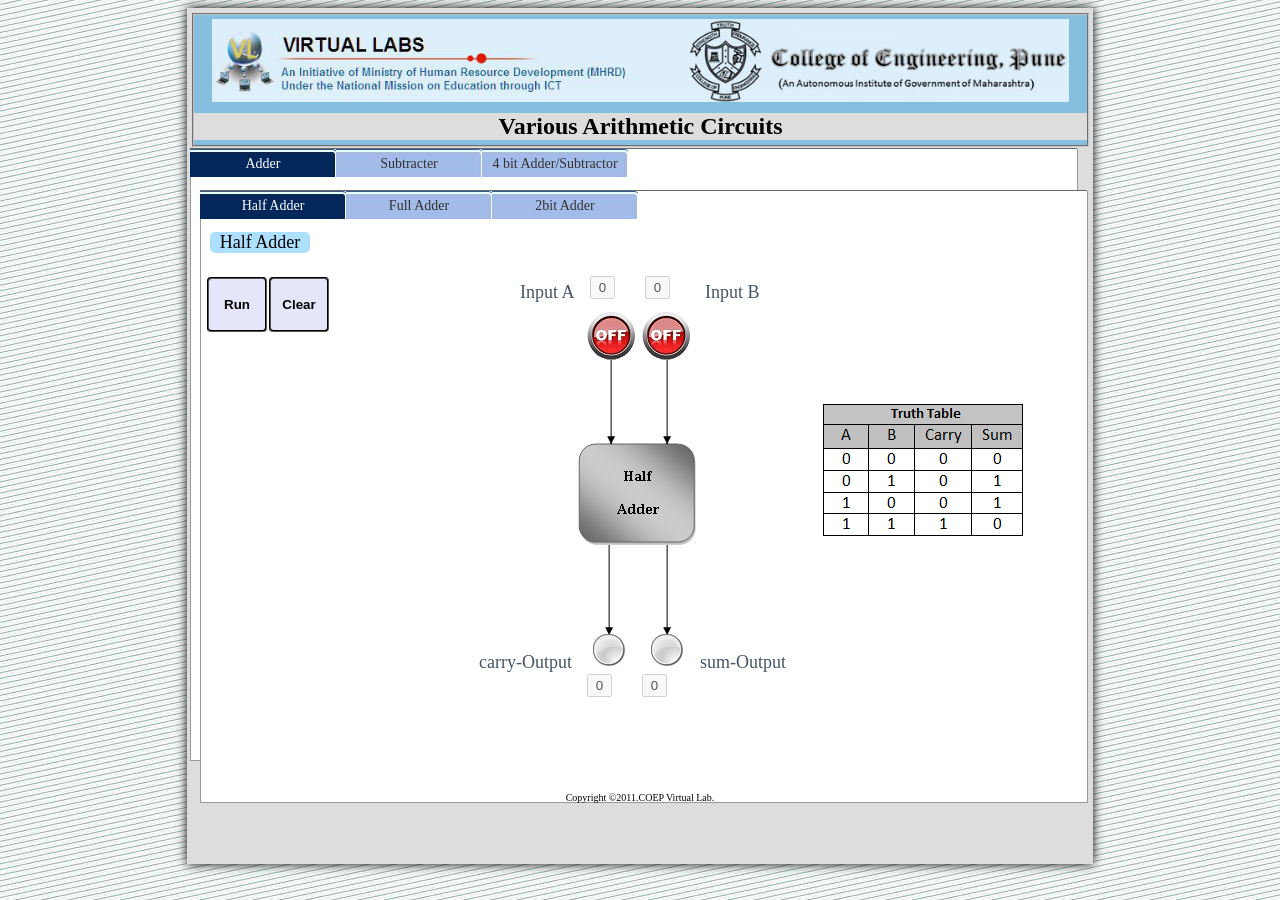
==== commit 70ca1bf6: "Update index.html" ====
--- a/experiment/simulation/index.html
+++ b/experiment/simulation/index.html
@@ -17,7 +17,7 @@
 
 	<!-- include the Tools -->
 	<link   type="text/css"  rel="stylesheet"  href="css/example.css"  />
-	<link href="../../css/common.css" rel="stylesheet" type="text/css">
+	<!--<link href="../../css/common.css" rel="stylesheet" type="text/css">-->
 		<script type="text/javascript" src="js/jquery.js"> </script>
 		<script src="js/jquery.tools.min.js"></script>
 		<script type="text/javascript" src = "js/example.js"></script>
@@ -62,17 +62,28 @@
 		text-align:right;
 		color:#578;
 	}
-	#header{
-	top:2px;
-	left:2px;
-	position:relative;
-	border:2px groove  #c4c4c4;
-	width:892px;
-	height:130px;
-	/*overflow:auto;*/
-	background : url("../../images/ui-bg_gloss-wave_35_f6a828_500x100.png") repeat-x scroll 50% 50% #84BFDF;
+	#header {
+    top: 2px;
+    left: 2px;
+    position: relative;
+    border: 2px groove #c4c4c4;
+    width: 893px;
+    height: 130px;
+    /* overflow: auto; */
+    background: #84BFDF;
 }
-.imag{position:absolute;z-index:9999;left:339px;top:4px;}
+.imag{    position: relative;
+    z-index: 9999;
+    /* left: 330px; */
+    top: 4px;
+    margin: 0 2%;
+    width: 96%;}
+	
+	h3{    text-align: center;
+    font-size: 24px;
+    margin-top: 9px;
+    background: #dddddd;
+    /* margin-bottom: 5px;}
 	.imag1{position:absolute;z-index:9999;left:1000px;top:85px;}
 	</style>
 </head>
@@ -80,10 +91,10 @@
 <body onload="javascript:alert('Best viewed in Google Chrome')">
 <div id = "tabs">																					 
 	<div id="header"><span style="font-size:25px; color: #ffffff;"></span><img class = "imag" src="images/logo.jpg"></a>
-	<span style="font-size:20px;font-weight: bold;color: #ffffff;	"><h3>Various Arithmetic Circuits</h3></span>
+	<h3>Various Arithmetic Circuits</h3>
 	</div>
 
-<div class="wrap" style="position:absolute; top:145px;">
+<div class="wrap" style="position:absolute; top:107px;">
 
 	<!-- the tabs -->
 	 <!-- the experiment 1 -->
@@ -356,7 +367,7 @@
                     <a href="#" class="art-rss-tag-icon" title="RSS"></a>
 					<!--<a href="./../../../feedback.htm" class="art-rss-feedback-icon" title="RSS"></a>-->
                             <div class="art-footer-text">
-                               <p>Copyright &#169;2011.COEP Virtual Lab.</p>
+                               <p style="text-align: center;">Copyright &#169;2011.COEP Virtual Lab.</p>
                                                             </div>
                     <div class="cleared"></div>
                 </div>
